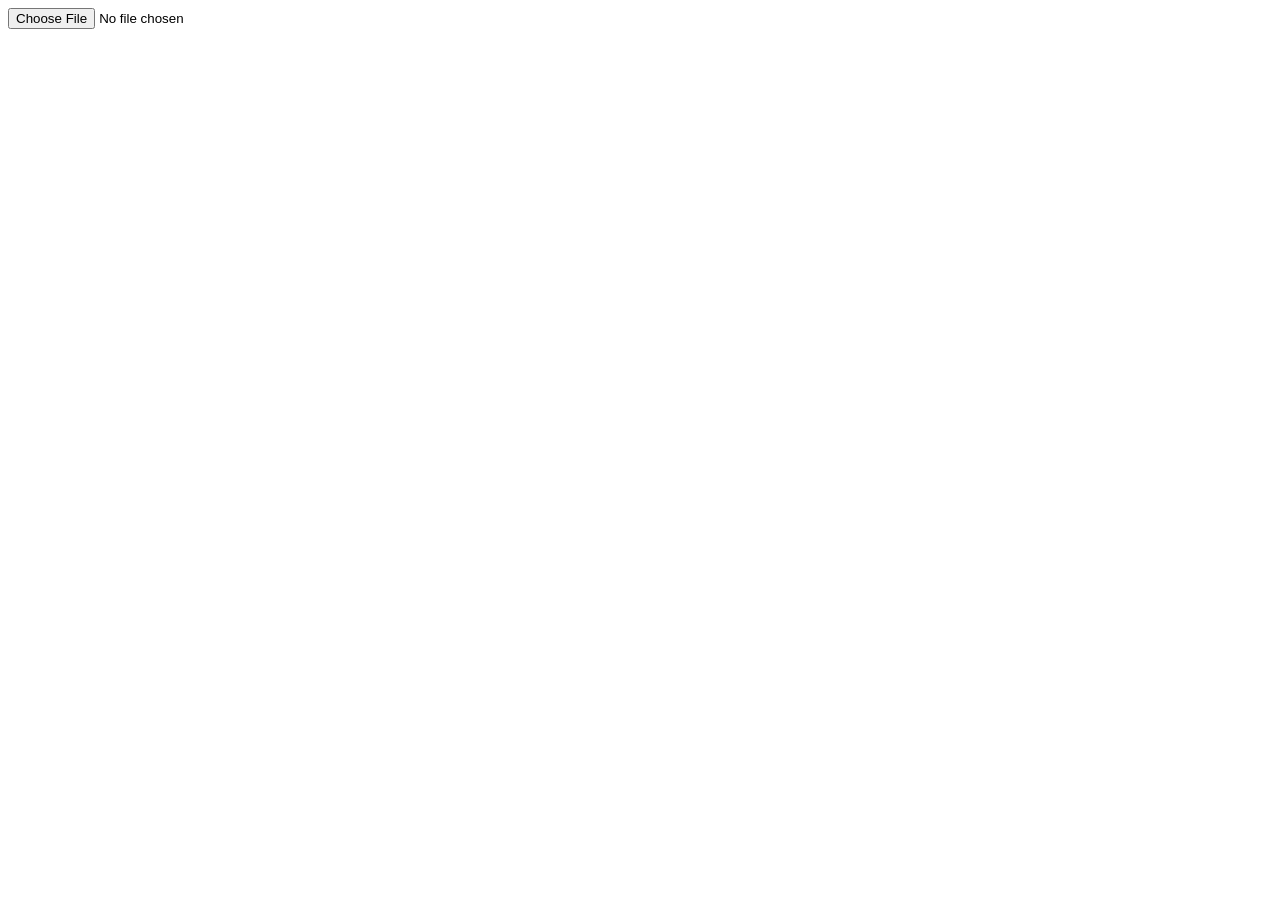
==== index.html @ a1ed5248 "Start to build HTML and JS" ====
<!DOCTYPE html>
<html>
<head>
  <title>Load a file</title>
  <script language="javascript" type="text/javascript" src="js/my.js"></script>
</head>
<body>
  <input type="file" id="fileinput" />

</body>
</html>
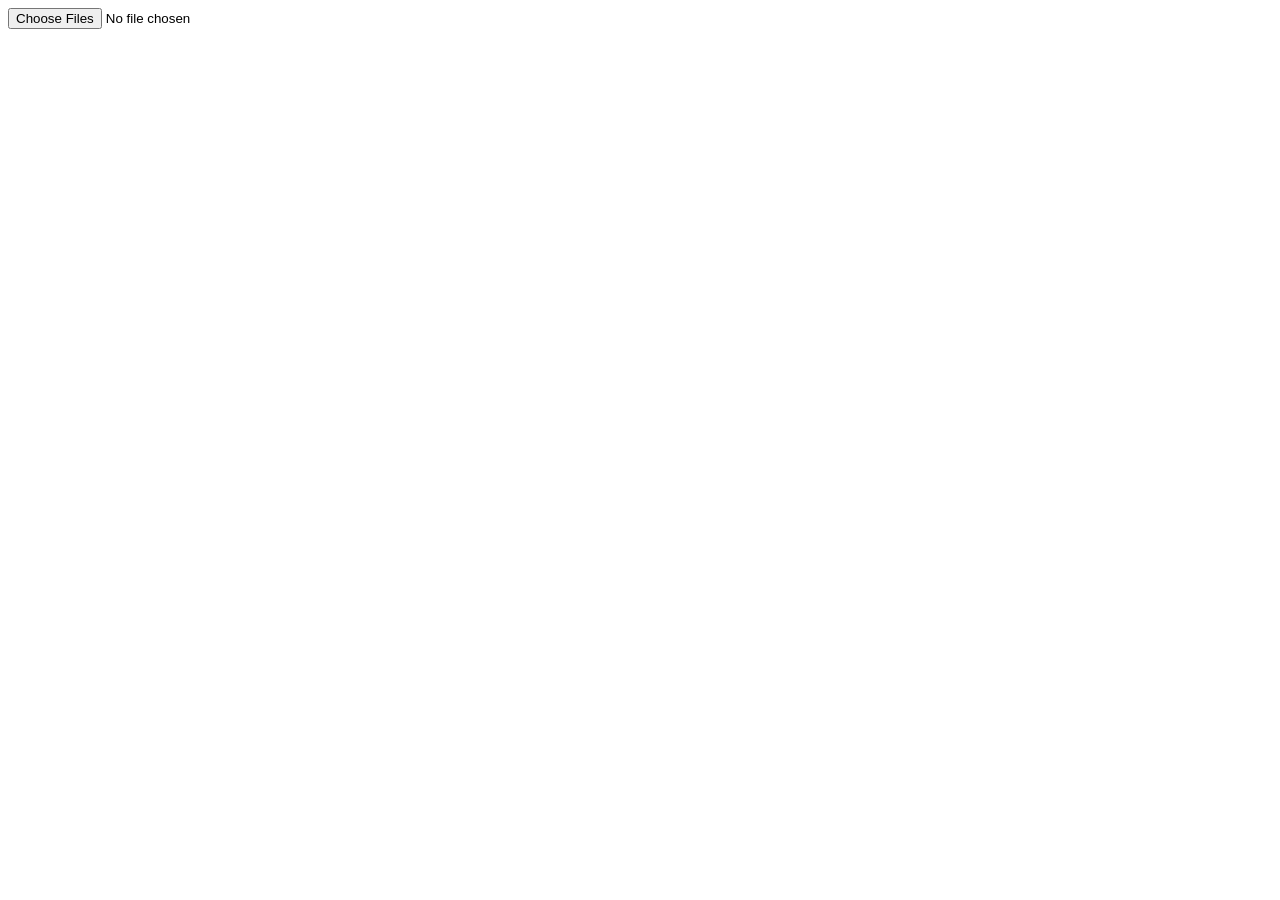
==== commit 6e9a5a11: "Multiple" ====
--- a/index.html
+++ b/index.html
@@ -5,7 +5,7 @@
   <script language="javascript" type="text/javascript" src="js/my.js"></script>
 </head>
 <body>
-  <input type="file" id="fileinput" />
+  <input type="file" id="fileinput" multiple="multiple" />
 
 </body>
 </html>
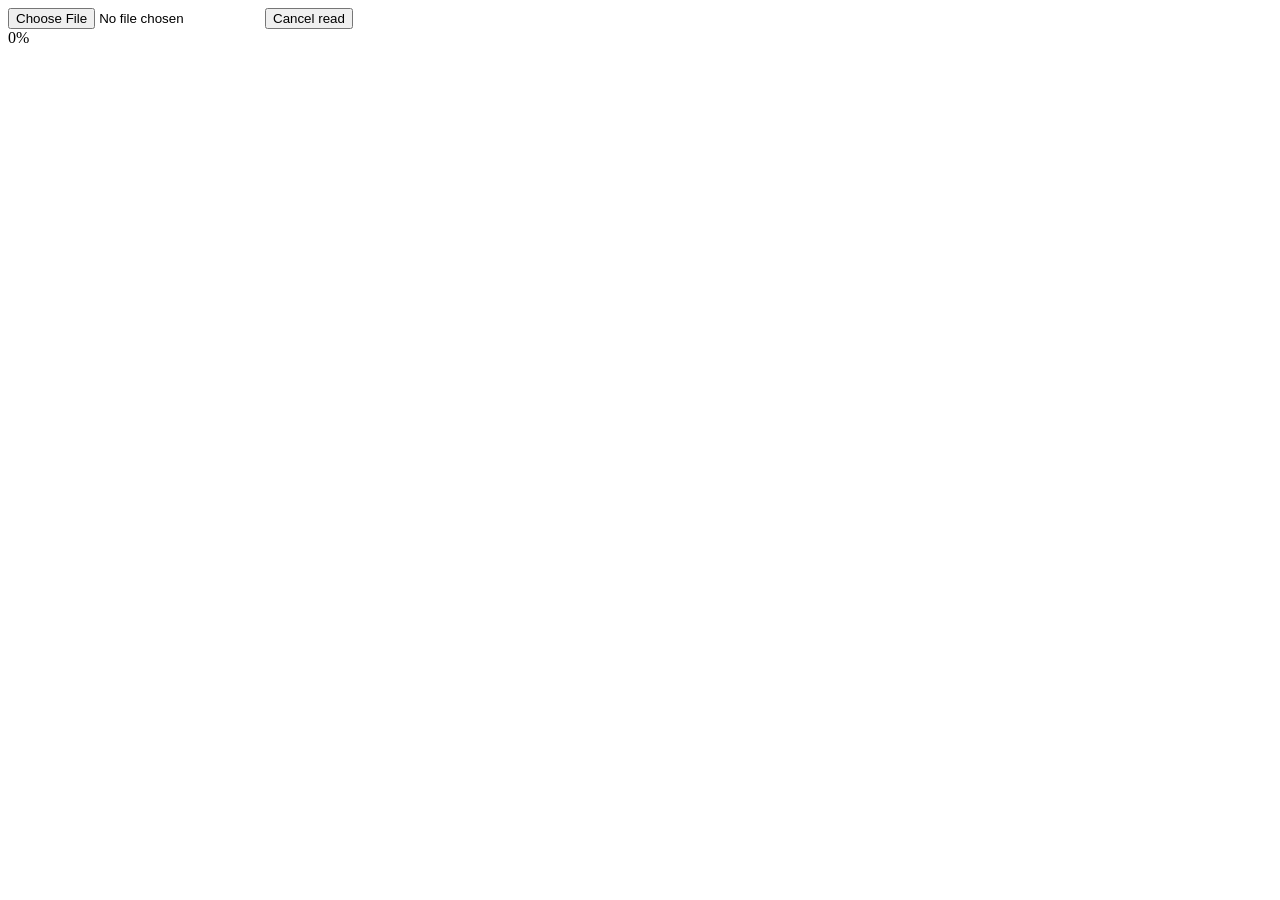
==== commit f60879b6: "progress bar" ====
--- a/index.html
+++ b/index.html
@@ -1,11 +1,13 @@
 <!DOCTYPE html>
 <html>
 <head>
+  <link rel="stylesheet" href="css/my.css">
   <title>Load a file</title>
-  <script language="javascript" type="text/javascript" src="js/my.js"></script>
 </head>
 <body>
-  <input type="file" id="fileinput" multiple="multiple" />
-
+  <input type="file" id="files" name="file" />
+  <button onclick="abortRead();">Cancel read</button>
+  <div id="progress_bar"><div class="percent">0%</div></div>
+  <script language="javascript" type="text/javascript" src="js/my.js"></script>
 </body>
 </html>
